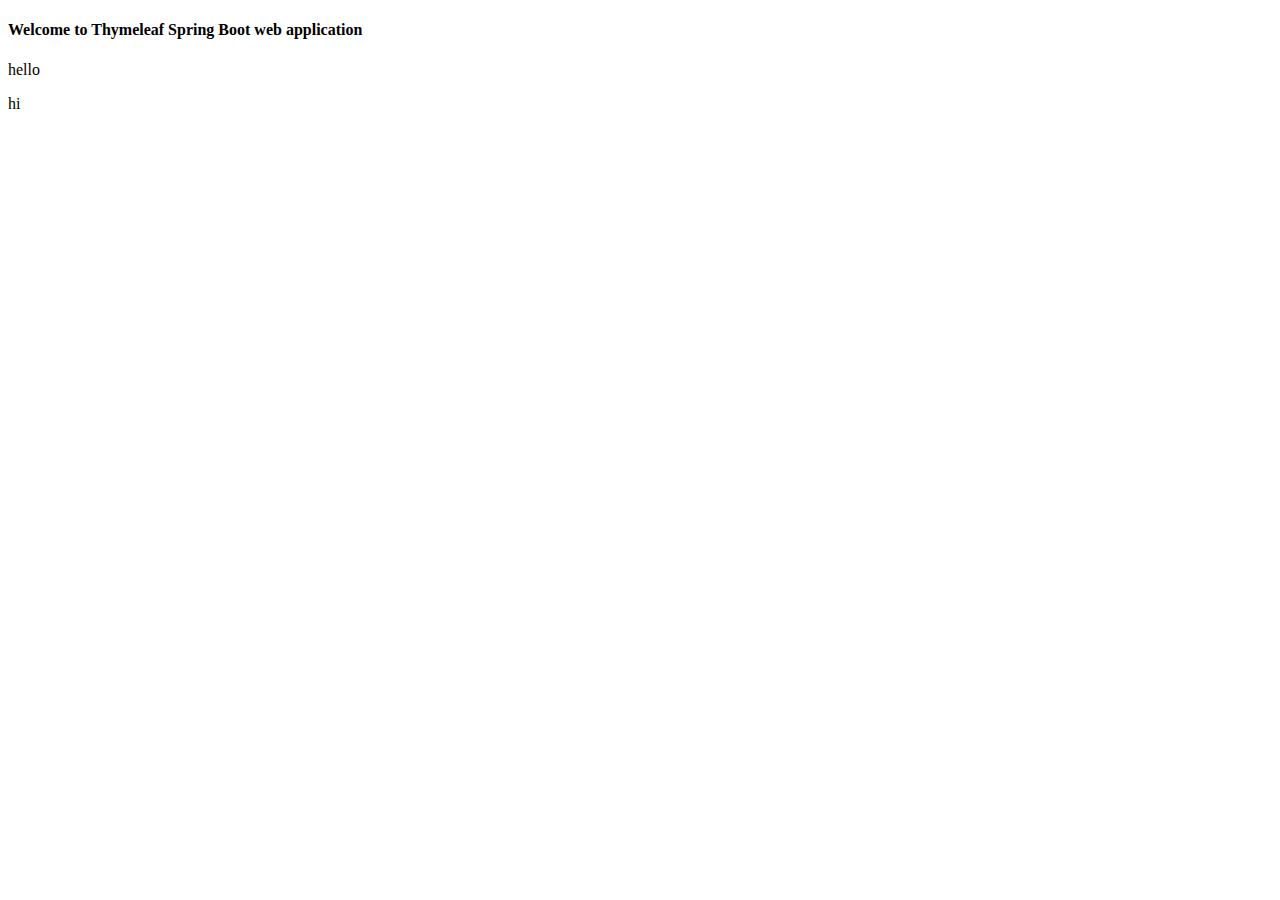
==== springboot-thymeleaf/src/main/resources/templates/index.html @ 465a1821 "springboot集成thymeleaf配置版" ====
<!DOCTYPE html>
<html>
<head>
    <meta charset = "ISO-8859-1" />
    <link href = "css/styles.css" rel = "stylesheet"/>
    <title>Spring Boot Application</title>
    <link href="css/style.css" rel="stylesheet">
    <!--<link th:href="@{css/style.css}" rel="stylesheet">-->
</head>
<body>
<h4>Welcome to Thymeleaf Spring Boot web application</h4>
<p th:text="${hello}">hello</p>
<p th:text="${hi}">hi</p>
</body>
</html>
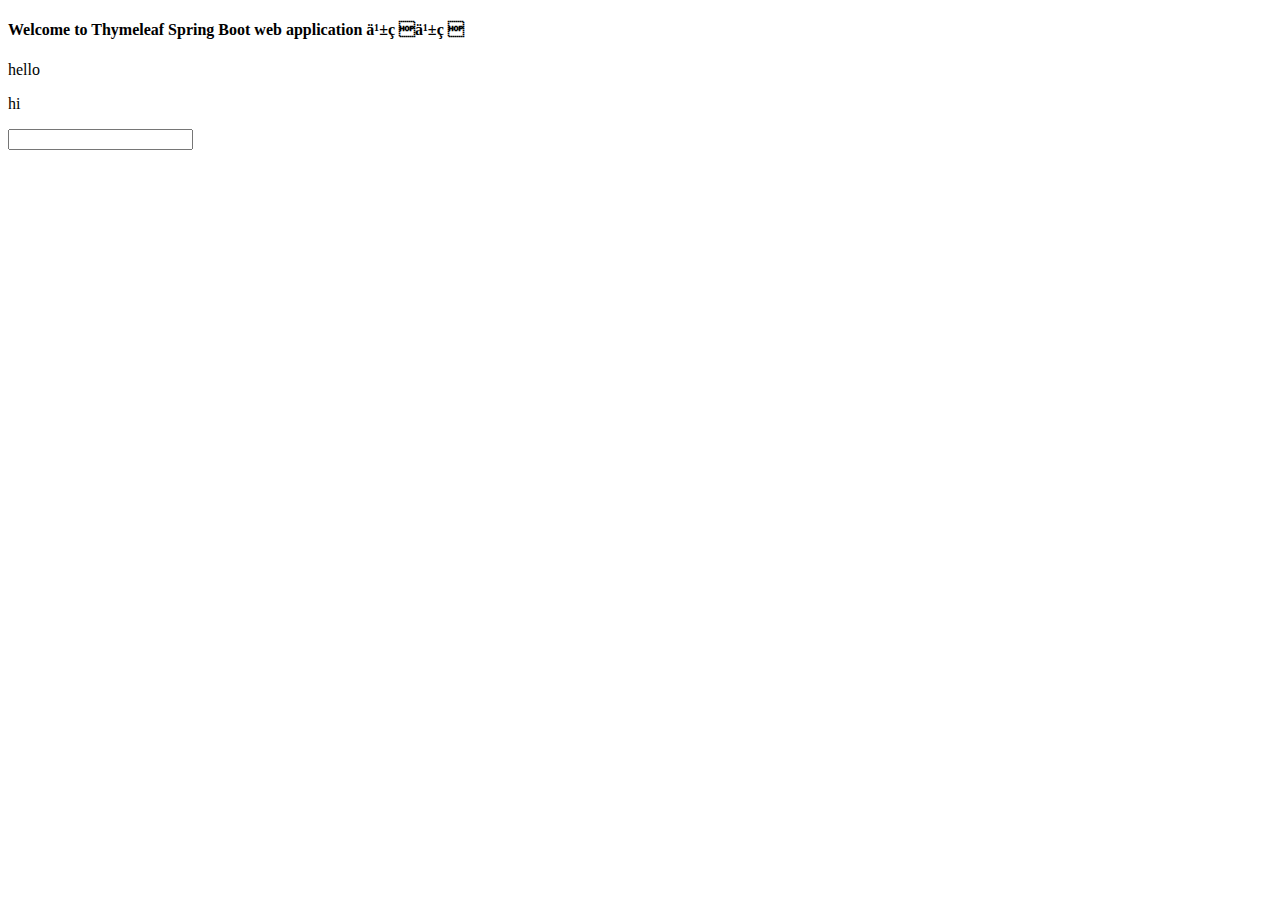
==== commit 3fe88352: "thymeleaf 编码UTF-8修改" ====
--- a/springboot-thymeleaf/src/main/resources/templates/index.html
+++ b/springboot-thymeleaf/src/main/resources/templates/index.html
@@ -1,15 +1,16 @@
 <!DOCTYPE html>
 <html>
 <head>
-    <meta charset = "ISO-8859-1" />
+    <meta charset = "UFT-8" />
     <link href = "css/styles.css" rel = "stylesheet"/>
     <title>Spring Boot Application</title>
     <link href="css/style.css" rel="stylesheet">
     <!--<link th:href="@{css/style.css}" rel="stylesheet">-->
 </head>
 <body>
-<h4>Welcome to Thymeleaf Spring Boot web application</h4>
+<h4>Welcome to Thymeleaf Spring Boot web application 乱码乱码</h4>
 <p th:text="${hello}">hello</p>
 <p th:text="${hi}">hi</p>
+<input type="text" />
 </body>
 </html>